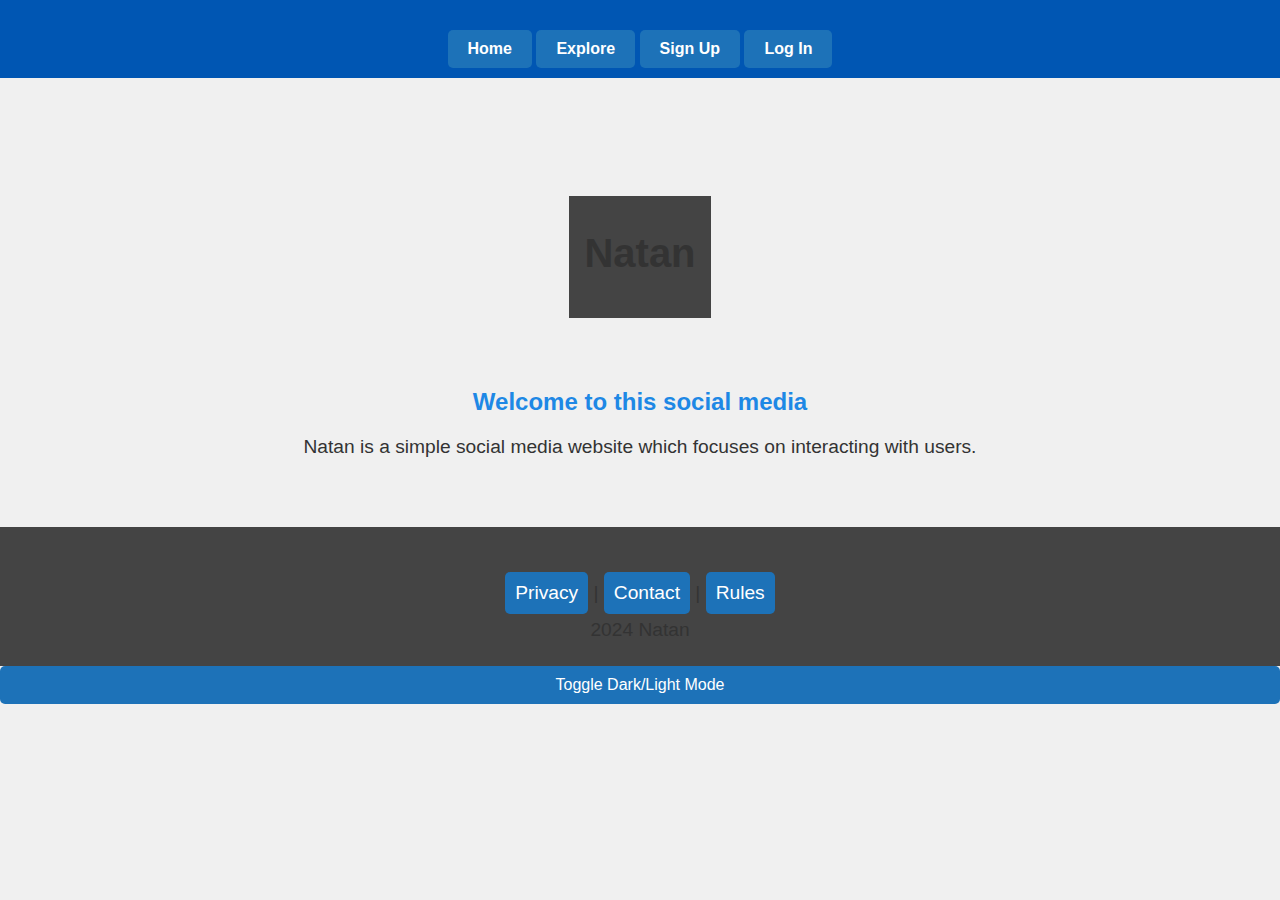
==== index.html @ 9e305a09 "Update index.html" ====
<!DOCTYPE html>
<html lang="en">
<head>
    <meta charset="UTF-8">
    <meta name="viewport" content="width=device-width, initial-scale=1.0">
    <link rel="stylesheet" href="style.css">
    <title>Natan - Social Media</title>
</head>
<body>
    <div class="navbar">
        <h1>Natan</h1>
        <nav>
            <a href="#">Home</a>
            <a href="#">Explore</a>
            <a href="#">Sign Up</a>
            <a href="#">Log In</a>
        </nav>
    </div>

    <div class="text-container">
        <h2>Welcome to this social media</h2>
        <p>Natan is a simple social media website which focuses on interacting with users.</p>
    </div>

    <footer class="footer">
        <p><a href="#">Privacy</a> | <a href="#">Contact</a> | <a href="#">Rules</a></p>
        <p>2024 Natan</p>
    </footer>

    <button id="mode-toggle">Toggle Dark/Light Mode</button>

    <script>
        const toggleButton = document.getElementById('mode-toggle');
        toggleButton.addEventListener('click', () => {
            document.body.classList.toggle('dark-mode');
        });
    </script>
</body>
</html>
---- style.css ----
body {
    background-color: #003366; /* Blue background */
    color: white; /* White text color */
    font-family: Arial, sans-serif; /* Font style */
    margin: 0; /* Remove default margin */
}

nav {
    background-color: #004080; /* Darker blue for navigation */
    padding: 10px; /* Padding around nav */
    position: fixed; /* Fix the nav at the top */
    width: 100%; /* Full width */
    top: 0; /* Align to top */
    z-index: 1000; /* Ensure it's above other elements */
}

nav ul {
    list-style-type: none; /* No bullets */
    padding: 0; /* Remove default padding */
    margin: 0; /* Remove default margin */
}

nav li {
    display: inline; /* Inline list items */
    margin-right: 20px; /* Spacing between items */
}

nav a {
    color: white; /* Link color */
    text-decoration: none; /* No underline */
}

.welcome {
    text-align: center; /* Centered text */
    margin-top: 70px; /* Space for fixed nav */
}

.welcome-title {
    font-weight: bold; /* Bold text */
    font-size: 2.5em; /* Larger font size */
    margin-bottom: 20px; /* Space between title and description */
}

.welcome-description {
    font-size: 1.2em; /* Smaller font size */
}
body {
    margin: 0;
    font-family: Arial, sans-serif;
    background-color: #007BFF; /* Blue background */
    color: white; /* Text color */
}

.navbar {
    background-color: #0056b3; /* Darker blue for the navbar */
    padding: 10px;
}

.navbar ul {
    list-style-type: none;
    margin: 0;
    padding: 0;
    display: flex;
    justify-content: flex-start;
}

.navbar li {
    margin-right: 20px;
}

.navbar a {
    color: white;
    text-decoration: none;
    font-weight: bold;
}

.welcome {
    text-align: center;
    padding: 50px 20px;
}

.welcome h1 {
    font-weight: bold; /* Bold title */
}

.welcome p {
    margin-top: 10px; /* Space below the title */
}
body {
    margin: 0;
    font-family: Arial, sans-serif;
    background-color: #007BFF; /* Blue background */
    color: white; /* Text color */
}

.navbar {
    background-color: #0056b3; /* Darker blue for the navbar */
    padding: 10px;
}

.navbar ul {
    list-style-type: none;
    margin: 0;
    padding: 0;
    display: flex;
    justify-content: flex-start;
}

.navbar li {
    margin-right: 20px;
}

.navbar a {
    color: white;
    text-decoration: none;
    font-weight: bold;
}

.welcome {
    text-align: center;
    padding: 50px 20px;
    margin-top: 20px; /* Added space above welcome text */
}

.welcome h1 {
    font-weight: bold; /* Bold title */
}

.welcome p {
    margin-top: 10px; /* Space below the title */
}
body {
    margin: 0;
    font-family: Arial, sans-serif;
    background-color: #007BFF; /* Blue background */
    color: white; /* Text color */
}

.navbar {
    background-color: #0056b3; /* Darker blue for the navbar */
    padding: 10px;
}

.navbar ul {
    list-style-type: none;
    margin: 0;
    padding: 0;
    display: flex;
    justify-content: flex-start;
}

.navbar li {
    margin-right: 20px;
}

.navbar a {
    color: white;
    text-decoration: none;
    font-weight: bold;
}

.welcome {
    text-align: center;
    padding: 50px 20px;
}

.welcome h1 {
    font-weight: bold; /* Bold title */
}

.welcome p {
    margin-top: 10px; /* Space below the title */
}
body {
    margin: 0;
    font-family: Arial, sans-serif;
    background-color: #007BFF; /* Blue background */
    color: white; /* Text color */
}

.navbar {
    background-color: #0056b3; /* Darker blue for the navbar */
    padding: 10px;
}

.navbar ul {
    list-style-type: none;
    margin: 0;
    padding: 0;
    display: flex;
    justify-content: flex-start;
}

.navbar li {
    margin-right: 20px;
}

.navbar a {
    color: white;
    text-decoration: none;
    font-weight: bold;
}

.welcome {
    text-align: center;
    padding: 50px 20px;
}

.welcome h1 {
    font-weight: bold; /* Bold title */
}

.welcome p {
    margin-top: 10px; /* Space below the title */
}

.buttons {
    margin-top: 20px; /* Space above the buttons */
}

.btn {
    background-color: white; /* Button background */
    color: #007BFF; /* Button text color */
    padding: 10px 20px;
    text-decoration: none;
    border-radius: 5px; /* Rounded corners */
    margin: 0 10px; /* Space between buttons */
    font-weight: bold;
}
body {
    margin: 0;
    font-family: Arial, sans-serif;
    background-color: #007BFF; /* Blue background */
    color: white; /* Text color */
}

.navbar {
    background-color: #0056b3; /* Darker blue for the navbar */
    padding: 10px;
}

.navbar ul {
    list-style-type: none;
    margin: 0;
    padding: 0;
    display: flex;
    justify-content: flex-start;
}

.navbar li {
    margin-right: 20px;
}

.navbar a {
    color: white;
    text-decoration: none;
    font-weight: bold;
}

.form-container {
    text-align: center;
    padding: 50px 20px;
}

.form-container h1 {
    font-weight: bold;
}

.form-container input {
    display: block;
    width: 80%;
    margin: 10px auto;
    padding: 10px;
    border: none;
    border-radius: 5px;
}

.form-container button {
    background-color: white;
    color: #007BFF;
    padding: 10px 20px;
    border: none;
    border-radius: 5px;
    cursor: pointer;
}
body {
    margin: 0;
    font-family: Arial, sans-serif;
    background-color: #007BFF; /* Blue background */
    color: white; /* Text color */
}

.navbar {
    background-color: #0056b3; /* Darker blue for the navbar */
    padding: 10px;
}

.navbar ul {
    list-style-type: none;
    margin: 0;
    padding: 0;
    display: flex;
    justify-content: flex-start;
}

.navbar li {
    margin-right: 20px;
}

.navbar a {
    color: white;
    text-decoration: none;
    font-weight: bold;
}

.form-container {
    text-align: center;
    padding: 50px 20px;
}

.form-container h1 {
    font-weight: bold;
}

.form-container input {
    display: block;
    width: 80%;
    margin: 10px auto;
    padding: 10px;
    border: none;
    border-radius: 5px;
}

.form-container button {
    background-color: white;
    color: #007BFF;
    padding: 10px 20px;
    border: none;
    border-radius: 5px;
    cursor: pointer;
}
body {
    font-family: Arial, sans-serif;
    background-color: #007bff; /* Blue background */
    color: white;
    display: flex;
    justify-content: center;
    align-items: center;
    height: 100vh;
    margin: 0;
}

.login-container {
    background-color: rgba(0, 0, 0, 0.7); /* Semi-transparent background */
    padding: 20px;
    border-radius: 8px;
    box-shadow: 0 4px 8px rgba(0, 0, 0, 0.2);
    width: 300px;
    text-align: center;
}

h2 {
    margin-bottom: 20px;
}

label {
    display: block;
    margin-bottom: 8px;
}

input {
    width: 100%;
    padding: 10px;
    margin-bottom: 15px;
    border: none;
    border-radius: 5px;
}

button {
    width: 100%;
    padding: 10px;
    background-color: #28a745; /* Green button */
    border: none;
    border-radius: 5px;
    color: white;
    font-size: 16px;
    cursor: pointer;
}

button:hover {
    background-color: #218838; /* Darker green on hover */
}
body {
    font-family: Arial, sans-serif;
    background-color: #007bff; /* Blue background */
    color: white;
    display: flex;
    justify-content: center;
    align-items: center;
    height: 100vh;
    margin: 0;
}

.login-container {
    background-color: rgba(0, 0, 0, 0.7); /* Semi-transparent background */
    padding: 20px;
    border-radius: 8px;
    box-shadow: 0 4px 8px rgba(0, 0, 0, 0.2);
    width: 300px;
    text-align: center;
}

h2 {
    margin-bottom: 20px;
}

label {
    display: block;
    margin-bottom: 8px;
}

input {
    width: 100%;
    padding: 10px;
    margin-bottom: 15px;
    border: none;
    border-radius: 5px;
}

button {
    width: 100%;
    padding: 10px;
    background-color: #28a745; /* Green button */
    border: none;
    border-radius: 5px;
    color: white;
    font-size: 16px;
    cursor: pointer;
}

button:hover {
    background-color: #218838; /* Darker green on hover */
}
body {
    font-family: Arial, sans-serif;
    background-color: #007bff; /* Blue background */
    color: white;
    display: flex;
    justify-content: center;
    align-items: center;
    height: 100vh;
    margin: 0;
}

.login-container {
    background-color: rgba(0, 0, 0, 0.7); /* Semi-transparent */
    padding: 20px;
    border-radius: 8px;
    width: 300px;
    text-align: center;
}

h2 {
    margin-bottom: 20px;
}

input {
    width: 100%;
    padding: 10px;
    margin-bottom: 15px;
    border: none;
    border-radius: 5px;
}

button {
    width: 100%;
    padding: 10px;
    background-color: #28a745; /* Green */
    border: none;
    border-radius: 5px;
    color: white;
    cursor: pointer;
}

button:hover {
    background-color: #218838; /* Darker green */
}
.profile-pic {
    width: 50px;
    height: 50px;
    border-radius: 50%;
    background-color: var(--profile-bg-color); /* Dynamically set by JavaScript */
    display: inline-block;
    text-align: center;
    line-height: 50px;
    color: white;
    font-size: 20px;
}
/* Responsive styles */
body {
    margin: 0;
    font-family: Arial, sans-serif;
    background-color: #007bff; /* Blue background */
    color: white;
}

.container {
    max-width: 1200px;
    margin: auto;
    padding: 20px;
}

.navbar {
    display: flex;
    justify-content: space-between;
    align-items: center;
    padding: 10px 20px;
    background-color: #0056b3; /* Darker blue */
}

.navbar a {
    color: white;
    text-decoration: none;
    padding: 10px 20px;
}

/* Responsive layout */
@media (max-width: 768px) {
    .navbar {
        flex-direction: column;
    }
    .navbar a {
        padding: 10px;
        text-align: center;
    }
}

h1 {
    font-size: 2.5em;
    text-align: center;
    margin-top: 20px;
}

p {
    text-align: center;
    font-size: 1.2em;
}
.form-container {
    width: 300px;
    margin: 100px auto;
    padding: 20px;
    background-color: #f9f9f9;
    border-radius: 10px;
    box-shadow: 0 4px 6px rgba(0, 0, 0, 0.1);
    text-align: center;
}

h2 {
    margin-bottom: 20px;
    font-family: Noto Sans, sans-serif;
}

input {
    width: 100%;
    padding: 10px;
    margin: 10px 0;
    border: 1px solid #ccc;
    border-radius: 5px;
}

button {
    width: 100%;
    padding: 10px;
    background-color: #1d72b8;
    color: white;
    border: none;
    border-radius: 5px;
    font-family: Noto Sans, sans-serif;
    cursor: pointer;
}

button:hover {
    background-color: #145a8a;
}
body {
    font-family: 'Noto Sans', sans-serif;
    background-color: #e0f7fa;
}

.container {
    max-width: 500px;
    margin: 100px auto;
    background-color: #ffffff;
    padding: 20px;
    border-radius: 10px;
    box-shadow: 0 4px 8px rgba(0, 0, 0, 0.1);
}

h2 {
    text-align: center;
    color: #1e88e5;
}

form {
    display: flex;
    flex-direction: column;
}

label {
    margin: 10px 0 5px;
    font-weight: bold;
}

input[type="text"],
input[type="email"],
input[type="password"],
input[type="date"] {
    padding: 10px;
    margin-bottom: 20px;
    border: 1px solid #cccccc;
    border-radius: 5px;
}

input[type="submit"] {
    padding: 10px;
    background-color: #1e88e5;
    color: white;
    border: none;
    border-radius: 5px;
    cursor: pointer;
}

input[type="submit"]:hover {
    background-color: #1565c0;
}
body {
    margin: 0;
    padding: 0;
    font-family: 'Noto Sans', sans-serif;
    background-color: #007BFF; /* Blue background */
    color: white;
}

nav {
    background-color: #0056b3; /* Darker blue for the navigation bar */
    padding: 10px;
    text-align: center;
}

.navbar {
    list-style: none;
    padding: 0;
    margin: 0;
    display: flex;
    justify-content: center;
}

.navbar li {
    margin: 0 15px;
}

.navbar a {
    text-decoration: none;
    color: white;
    font-weight: bold;
    font-size: 16px;
}

.welcome-section {
    text-align: center;
    margin-top: 50px;
}

.welcome-section h1 {
    font-size: 36px;
    font-weight: bold;
    margin-bottom: 10px;
}

.welcome-section p {
    font-size: 18px;
    margin-bottom: 30px;
}

.welcome-section button {
    padding: 10px 20px;
    margin: 10px;
    font-size: 16px;
    background-color: white;
    color: #0056b3;
    border: none;
    border-radius: 5px;
    cursor: pointer;
}

.welcome-section button:hover {
    background-color: #e0e0e0;
}
.success-message {
    text-align: center;
    margin-top: 100px;
}

h2 {
    color: #1d72b8;
}

a {
    display: inline-block;
    margin-top: 20px;
    padding: 10px;
    background-color: #1d72b8;
    color: white;
    text-decoration: none;
    border-radius: 5px;
}

a:hover {
    background-color: #145a8a;
}
body {
    font-family: 'Noto Sans', sans-serif;
    background-color: #e0f7fa;
}

.container {
    max-width: 500px;
    margin: 100px auto;
    background-color: #ffffff;
    padding: 20px;
    border-radius: 10px;
    box-shadow: 0 4px 8px rgba(0, 0, 0, 0.1);
}

h2 {
    text-align: center;
    color: #1e88e5;
}

form {
    display: flex;
    flex-direction: column;
}

label {
    margin: 10px 0 5px;
    font-weight: bold;
}

input[type="text"],
input[type="email"],
input[type="password"],
input[type="date"] {
    padding: 10px;
    margin-bottom: 20px;
    border: 1px solid #cccccc;
    border-radius: 5px;
}

input[type="submit"] {
    padding: 10px;
    background-color: #1e88e5;
    color: white;
    border: none;
    border-radius: 5px;
    cursor: pointer;
}

input[type="submit"]:hover {
    background-color: #1565c0;
}
/* General page styles */
body {
    margin: 0;
    padding: 0;
    font-family: 'Noto Sans', sans-serif;
    background-color: #007BFF; /* Blue background */
    color: white;
    display: flex;
    flex-direction: column;
    align-items: center;
}

/* Navigation bar */
nav {
    width: 100%;
    background-color: #0056b3;
    padding: 10px 0;
    position: fixed;
    top: 0;
    z-index: 1000;
}

.navbar {
    display: flex;
    justify-content: center;
    list-style: none;
    margin: 0;
    padding: 0;
}

.navbar li {
    margin: 0 15px;
}

.navbar a {
    color: white;
    text-decoration: none;
    font-weight: bold;
    font-size: 16px;
}

/* Welcome section */
.welcome-section {
    text-align: center;
    margin-top: 150px;
}

.welcome-section h1 {
    font-size: 36px;
    font-weight: bold;
    margin-bottom: 10px;
}

.welcome-section p {
    font-size: 18px;
    margin-bottom: 30px;
}

/* Button styles */
.welcome-section button {
    padding: 10px 20px;
    margin: 10px;
    font-size: 16px;
    background-color: white;
    color: #0056b3;
    border: none;
    border-radius: 5px;
    cursor: pointer;
}

.welcome-section button:hover {
    background-color: #e0e0e0;
}

/* Responsive styles for mobile */
@media (max-width: 768px) {
    .navbar {
        flex-direction: column;
    }

    .welcome-section h1 {
        font-size: 28px;
    }

    .welcome-section p {
        font-size: 16px;
    }

    .welcome-section button {
        font-size: 14px;
        padding: 8px 16px;
    }
}
body {
    font-family: 'Noto Sans', sans-serif; /* Use Noto Sans font */
    margin: 0;
    background-color: #007bff; /* Blue background */
    color: white; /* White text color */
}

.navbar {
    background-color: #0056b3; /* Darker blue for navbar */
    padding: 15px;
}

.navbar ul {
    list-style-type: none; /* Remove bullet points */
    margin: 0;
    padding: 0;
    display: flex; /* Flexbox for horizontal layout */
    justify-content: center; /* Center the navbar items */
}

.navbar li {
    margin: 0 15px; /* Space between items */
}

.navbar a {
    color: white; /* White text for links */
    text-decoration: none; /* Remove underline */
}

.text-container {
    text-align: center; /* Center the text */
    margin-top: 50px; /* Add space above the text */
}

.welcome-text {
    font-size: 36px; /* Adjust font size */
    font-weight: bold; /* Make it bold */
}

.description-text {
    font-size: 20px; /* Adjust font size */
    margin-top: 10px; /* Add space above the description */
}

.buttons-container {
    margin-top: 20px; /* Add space above buttons */
}

.signup-button, .login-button {
    background-color: #0056b3; /* Button color */
    color: white; /* Button text color */
    border: none; /* Remove border */
    padding: 10px 20px; /* Button padding */
    margin: 0 10px; /* Space between buttons */
    cursor: pointer; /* Pointer cursor on hover */
    font-size: 16px; /* Button text size */
}

.signup-button:hover, .login-button:hover {
    background-color: #004494; /* Darker button color on hover */
}

footer {
    text-align: center; /* Center footer text */
    margin-top: 50px; /* Space above footer */
    padding: 20px; /* Padding for footer */
    background-color: #0056b3; /* Background color for footer */
    position: relative; /* Position footer */
    bottom: 0; /* Stick to the bottom */
    width: 100%; /* Full width */
}

footer p {
    margin: 5px; /* Space between footer lines */
}
body {
    font-family: 'Noto Sans', sans-serif;
    margin: 0;
    background-color: #f0f0f0; /* Light background */
    color: #333; /* Dark text for light mode */
}

body.dark-mode {
    background-color: #333; /* Dark background */
    color: #f0f0f0; /* Light text for dark mode */
}

.navbar {
    background-color: #444; /* Darker color for navbar */
    padding: 15px;
}

.text-container {
    text-align: center;
    margin-top: 50px;
}

.footer {
    text-align: center;
    margin-top: 50px;
    padding: 20px;
    background-color: #444; /* Dark footer */
}

body.dark-mode .footer {
    background-color: #222; /* Darker footer for dark mode */
}

.footer p {
    margin: 5px;
}

/* Button Styles */
.signup-button, .login-button {
    background-color: #444; /* Button color for light mode */
    color: white; /* Button text color */
}

body.dark-mode .signup-button,
body.dark-mode .login-button {
    background-color: #222; /* Darker button color for dark mode */
}
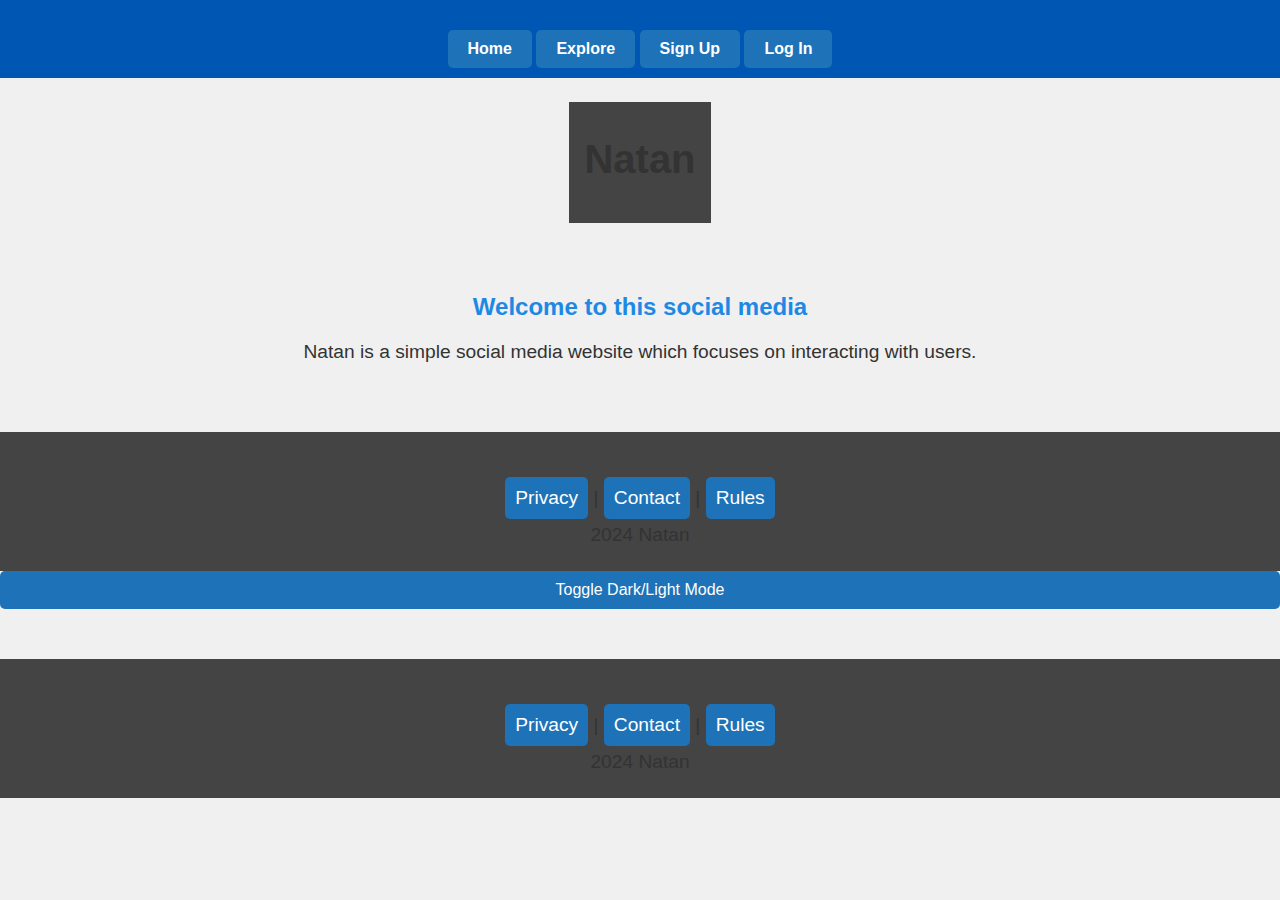
==== commit e1416edd: "Update index.html" ====
--- a/index.html
+++ b/index.html
@@ -37,3 +37,7 @@
     </script>
 </body>
 </html>
+<footer class="footer">
+    <p><a href="#">Privacy</a> | <a href="#">Contact</a> | <a href="#">Rules</a></p>
+    <p>2024 Natan</p>
+</footer>
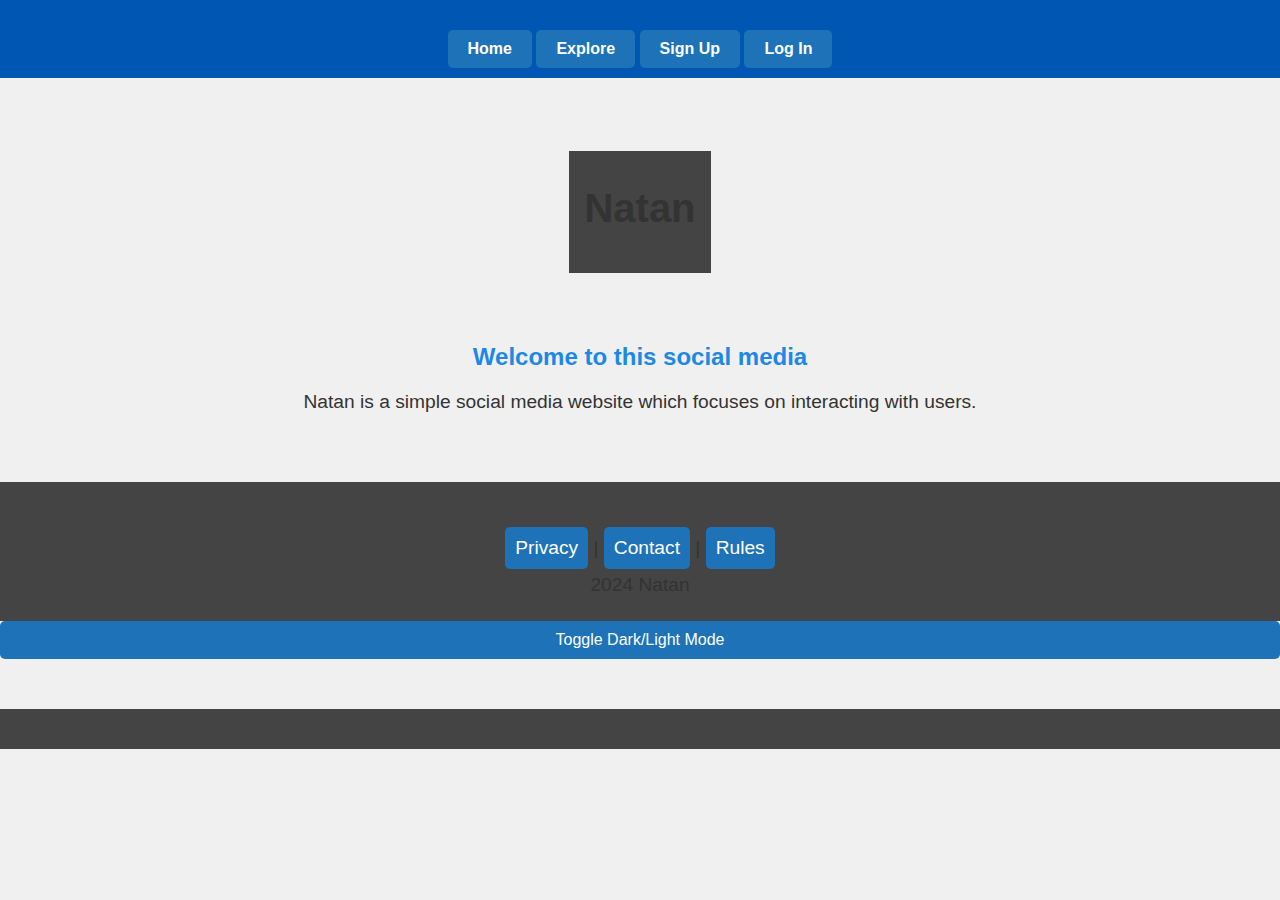
==== commit a8e8bb67: "Update index.html" ====
--- a/index.html
+++ b/index.html
@@ -38,6 +38,4 @@
 </body>
 </html>
 <footer class="footer">
-    <p><a href="#">Privacy</a> | <a href="#">Contact</a> | <a href="#">Rules</a></p>
-    <p>2024 Natan</p>
-</footer>
+    
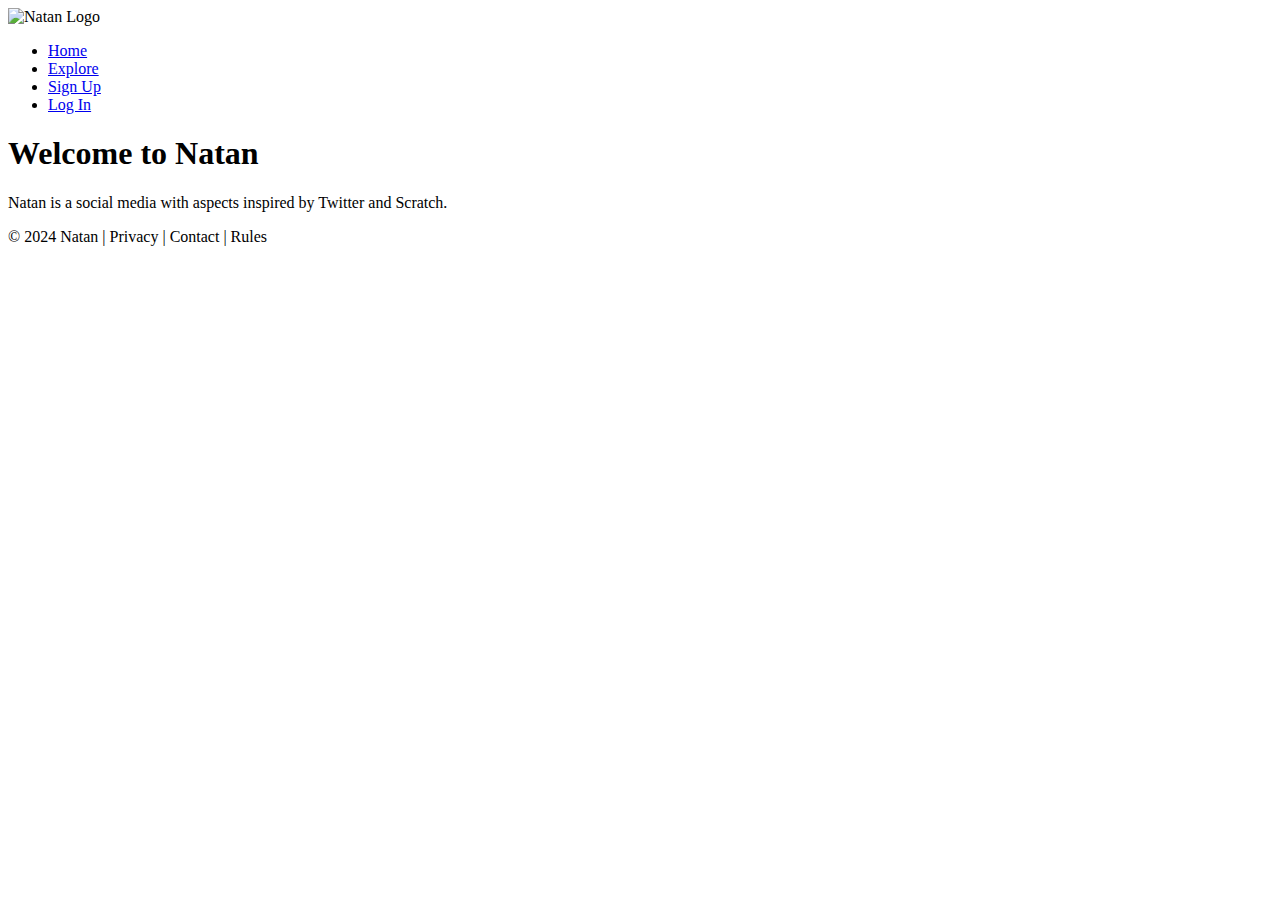
==== commit 4ee5c087: "Update index.html" ====
--- a/index.html
+++ b/index.html
@@ -3,39 +3,29 @@
 <head>
     <meta charset="UTF-8">
     <meta name="viewport" content="width=device-width, initial-scale=1.0">
-    <link rel="stylesheet" href="style.css">
-    <title>Natan - Social Media</title>
+    <title>Natan - Home</title>
+    <link rel="stylesheet" href="styles.css">
 </head>
 <body>
-    <div class="navbar">
-        <h1>Natan</h1>
+    <header>
         <nav>
-            <a href="#">Home</a>
-            <a href="#">Explore</a>
-            <a href="#">Sign Up</a>
-            <a href="#">Log In</a>
+            <div class="logo"><img src="triangle_logo.png" alt="Natan Logo"></div>
+            <ul>
+                <li><a href="index.html">Home</a></li>
+                <li><a href="explore.html">Explore</a></li>
+                <li><a href="register.html">Sign Up</a></li>
+                <li><a href="login.html">Log In</a></li>
+            </ul>
         </nav>
-    </div>
+    </header>
 
-    <div class="text-container">
-        <h2>Welcome to this social media</h2>
-        <p>Natan is a simple social media website which focuses on interacting with users.</p>
-    </div>
+    <main>
+        <h1>Welcome to Natan</h1>
+        <p>Natan is a social media with aspects inspired by Twitter and Scratch.</p>
+    </main>
 
-    <footer class="footer">
-        <p><a href="#">Privacy</a> | <a href="#">Contact</a> | <a href="#">Rules</a></p>
-        <p>2024 Natan</p>
+    <footer>
+        <p>&copy; 2024 Natan | Privacy | Contact | Rules</p>
     </footer>
-
-    <button id="mode-toggle">Toggle Dark/Light Mode</button>
-
-    <script>
-        const toggleButton = document.getElementById('mode-toggle');
-        toggleButton.addEventListener('click', () => {
-            document.body.classList.toggle('dark-mode');
-        });
-    </script>
 </body>
 </html>
-<footer class="footer">
-    
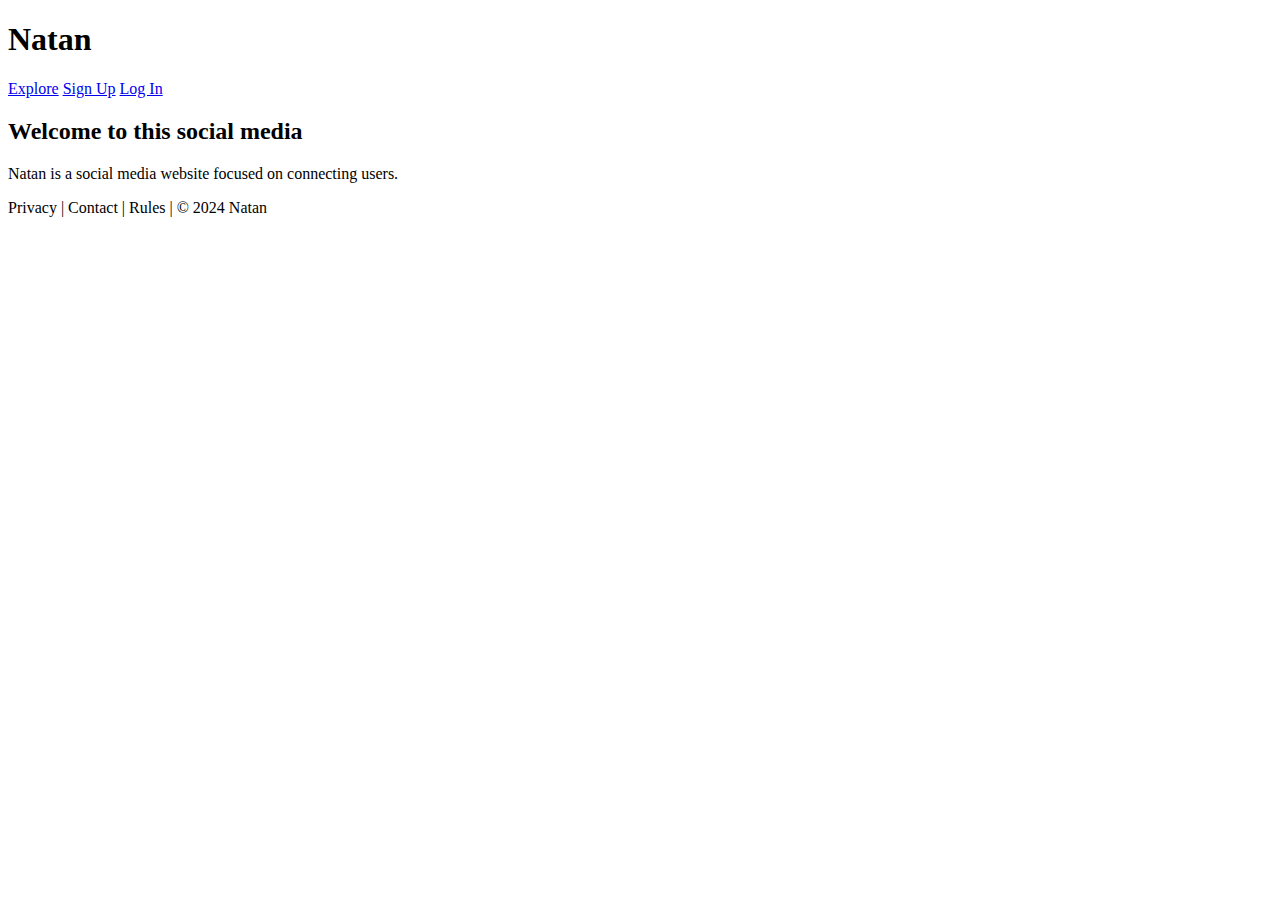
==== commit 7dbfb130: "Update index.html" ====
--- a/index.html
+++ b/index.html
@@ -3,29 +3,25 @@
 <head>
     <meta charset="UTF-8">
     <meta name="viewport" content="width=device-width, initial-scale=1.0">
-    <title>Natan - Home</title>
+    <title>Natan</title>
     <link rel="stylesheet" href="styles.css">
+    <link href="https://fonts.googleapis.com/css2?family=Noto+Sans&display=swap" rel="stylesheet">
 </head>
 <body>
-    <header>
-        <nav>
-            <div class="logo"><img src="triangle_logo.png" alt="Natan Logo"></div>
-            <ul>
-                <li><a href="index.html">Home</a></li>
-                <li><a href="explore.html">Explore</a></li>
-                <li><a href="register.html">Sign Up</a></li>
-                <li><a href="login.html">Log In</a></li>
-            </ul>
-        </nav>
-    </header>
+    <div class="navbar">
+        <h1>Natan</h1>
+        <a href="#explore">Explore</a>
+        <a href="#signup">Sign Up</a>
+        <a href="#login">Log In</a>
+    </div>
 
-    <main>
-        <h1>Welcome to Natan</h1>
-        <p>Natan is a social media with aspects inspired by Twitter and Scratch.</p>
-    </main>
+    <div class="content">
+        <h2>Welcome to this social media</h2>
+        <p>Natan is a social media website focused on connecting users.</p>
+    </div>
 
-    <footer>
-        <p>&copy; 2024 Natan | Privacy | Contact | Rules</p>
-    </footer>
+    <div class="footer">
+        <p>Privacy | Contact | Rules | &copy; 2024 Natan</p>
+    </div>
 </body>
 </html>
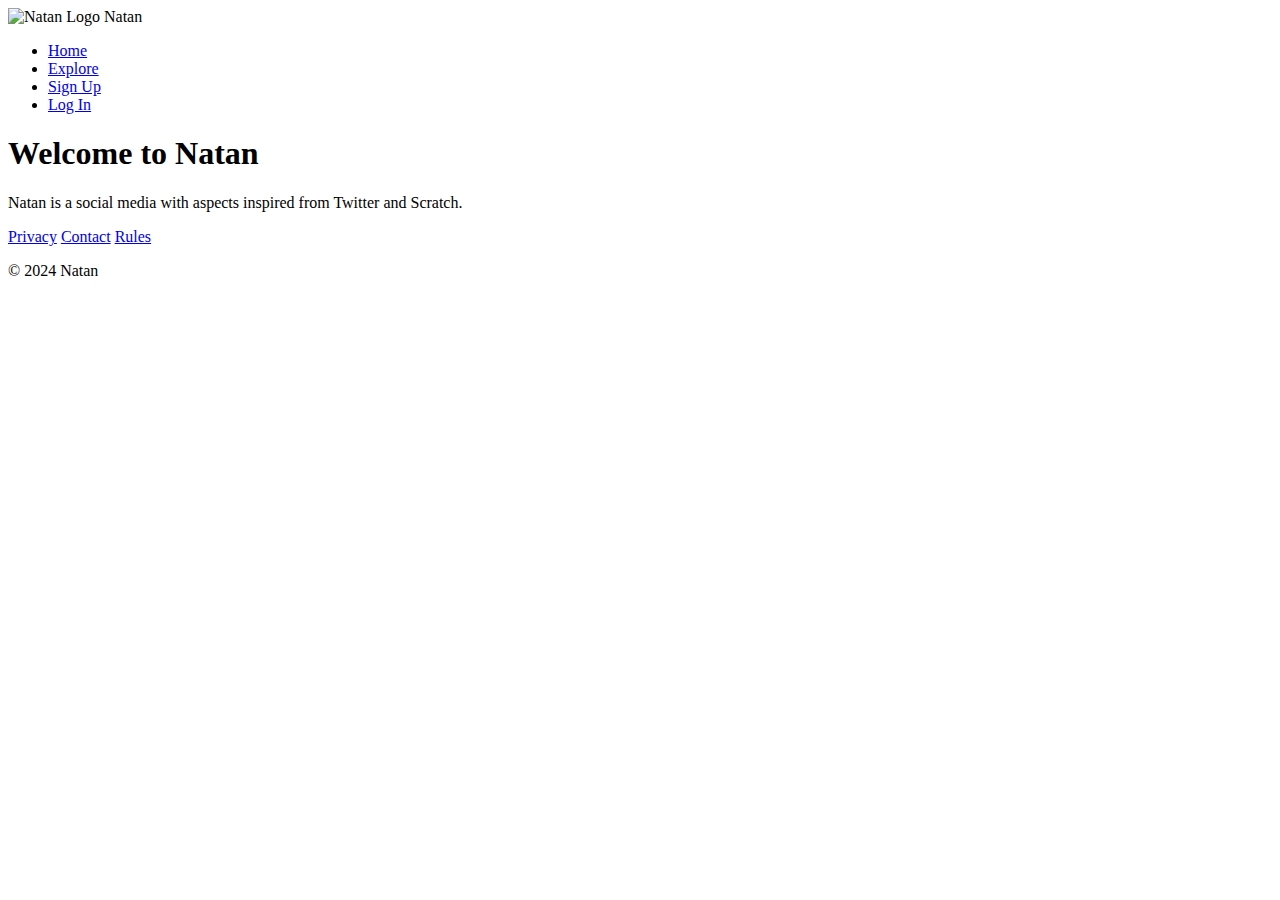
==== commit 58c9eecf: "Update index.html" ====
--- a/index.html
+++ b/index.html
@@ -3,25 +3,38 @@
 <head>
     <meta charset="UTF-8">
     <meta name="viewport" content="width=device-width, initial-scale=1.0">
+    <link rel="stylesheet" href="styles.css">
+    <link href="https://fonts.googleapis.com/css2?family=Noto+Sans:wght@400;700&display=swap" rel="stylesheet">
     <title>Natan</title>
-    <link rel="stylesheet" href="styles.css">
-    <link href="https://fonts.googleapis.com/css2?family=Noto+Sans&display=swap" rel="stylesheet">
 </head>
 <body>
-    <div class="navbar">
-        <h1>Natan</h1>
-        <a href="#explore">Explore</a>
-        <a href="#signup">Sign Up</a>
-        <a href="#login">Log In</a>
-    </div>
+    <header>
+        <nav>
+            <div class="logo">
+                <img src="triangle_logo.png" alt="Natan Logo">
+                <span>Natan</span>
+            </div>
+            <ul>
+                <li><a href="#">Home</a></li>
+                <li><a href="#">Explore</a></li>
+                <li><a href="/register">Sign Up</a></li>
+                <li><a href="/login">Log In</a></li>
+            </ul>
+        </nav>
+    </header>
 
-    <div class="content">
-        <h2>Welcome to this social media</h2>
-        <p>Natan is a social media website focused on connecting users.</p>
-    </div>
+    <main>
+        <h1>Welcome to Natan</h1>
+        <p>Natan is a social media with aspects inspired from Twitter and Scratch.</p>
+    </main>
 
-    <div class="footer">
-        <p>Privacy | Contact | Rules | &copy; 2024 Natan</p>
-    </div>
+    <footer>
+        <div class="footer-links">
+            <a href="#">Privacy</a>
+            <a href="#">Contact</a>
+            <a href="#">Rules</a>
+        </div>
+        <p>&copy; 2024 Natan</p>
+    </footer>
 </body>
 </html>
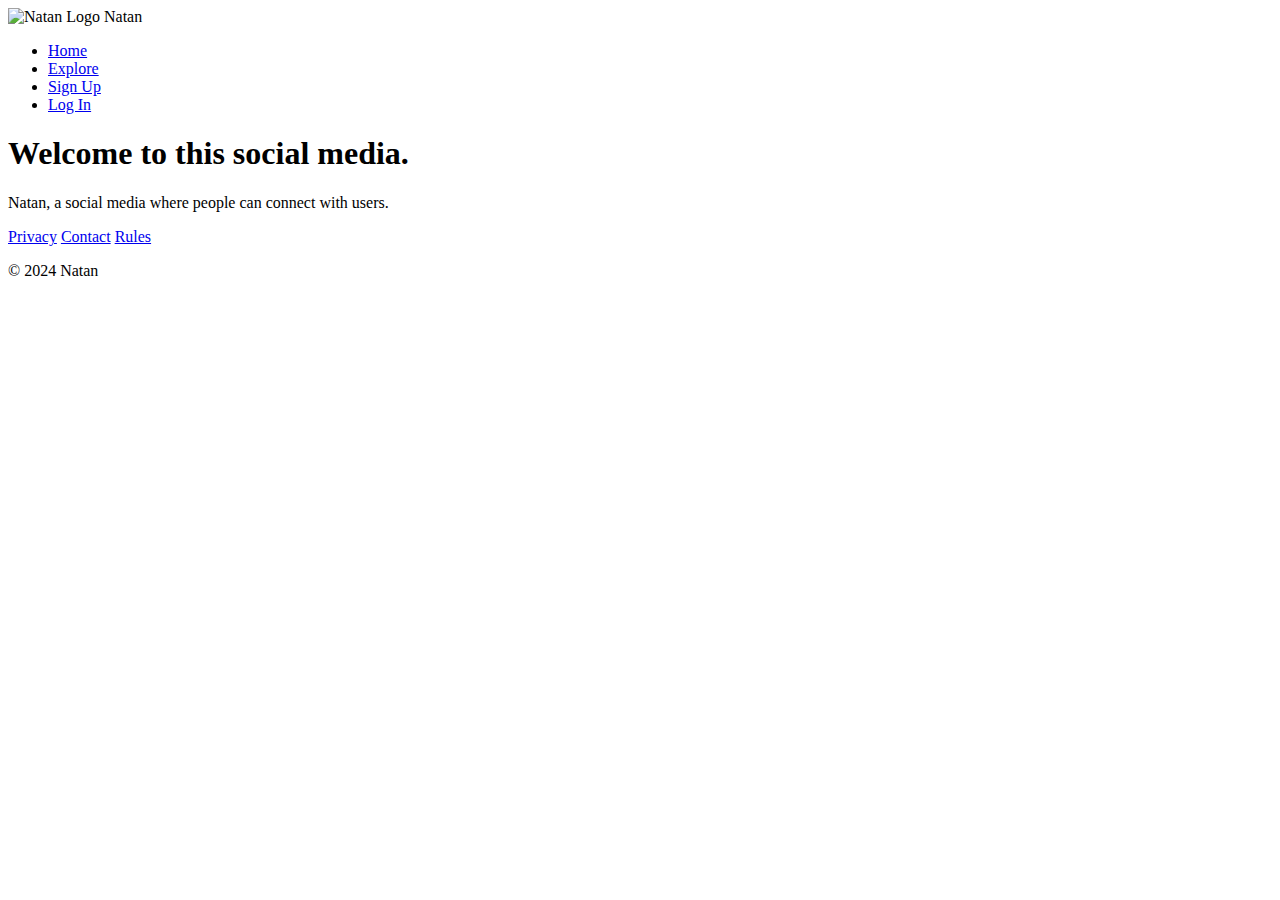
==== commit f0c3a2fe: "Update index.html" ====
--- a/index.html
+++ b/index.html
@@ -24,8 +24,8 @@
     </header>
 
     <main>
-        <h1>Welcome to Natan</h1>
-        <p>Natan is a social media with aspects inspired from Twitter and Scratch.</p>
+        <h1>Welcome to this social media.</h1>
+        <p>Natan, a social media where people can connect with users.</p>
     </main>
 
     <footer>
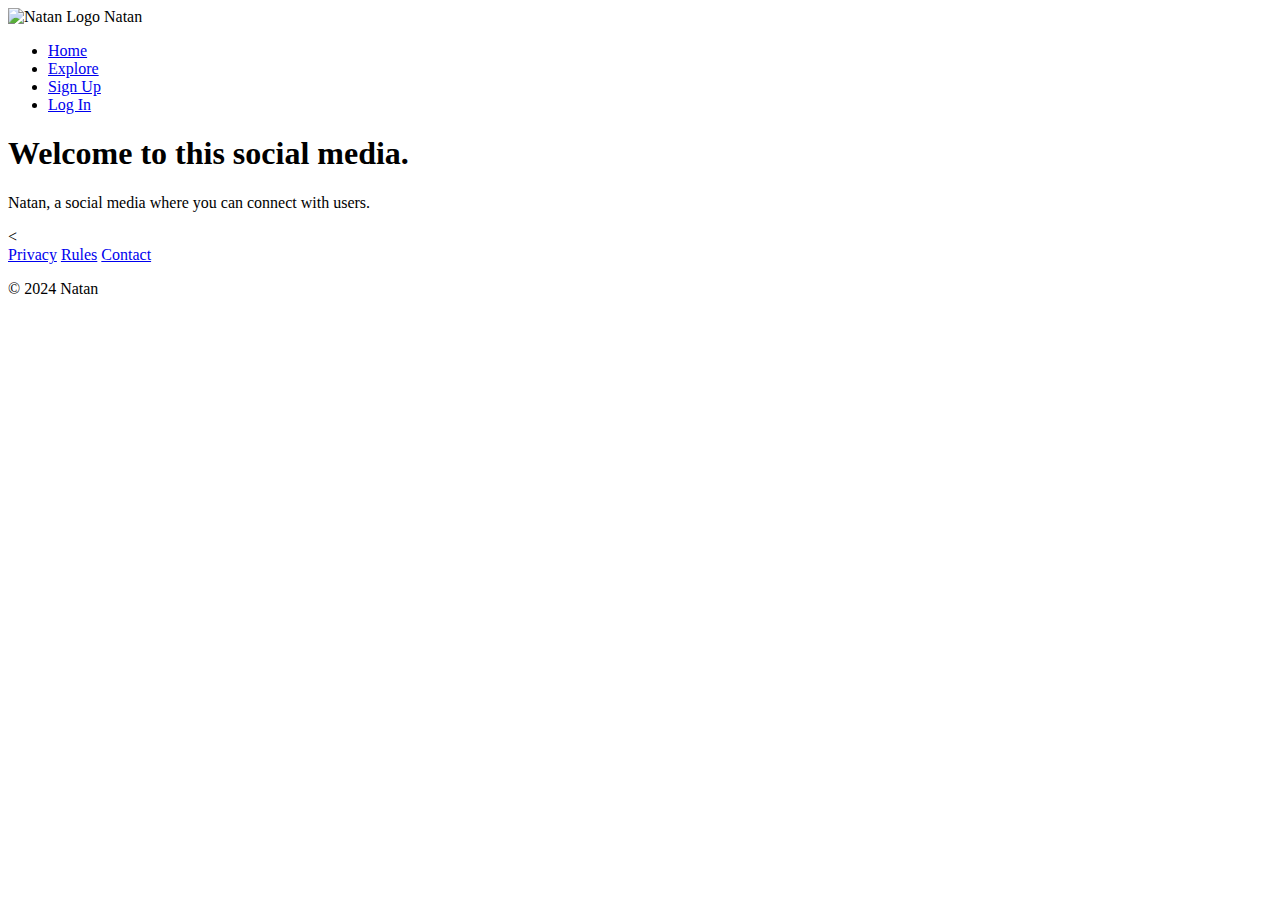
==== commit 32f10722: "Update index.html" ====
--- a/index.html
+++ b/index.html
@@ -25,16 +25,17 @@
 
     <main>
         <h1>Welcome to this social media.</h1>
-        <p>Natan, a social media where people can connect with users.</p>
+        <p>Natan, a social media where you can connect with users.</p>
     </main>
 
-    <footer>
-        <div class="footer-links">
-            <a href="#">Privacy</a>
-            <a href="#">Contact</a>
-            <a href="#">Rules</a>
-        </div>
-        <p>&copy; 2024 Natan</p>
-    </footer>
+    <
 </body>
 </html>
+<footer>
+    <div class="footer-links">
+        <a href="privacy.html">Privacy</a>
+        <a href="rules.html">Rules</a>
+        <a href="contact.html">Contact</a>
+    </div>
+    <p>&copy; 2024 Natan</p>
+</footer>
